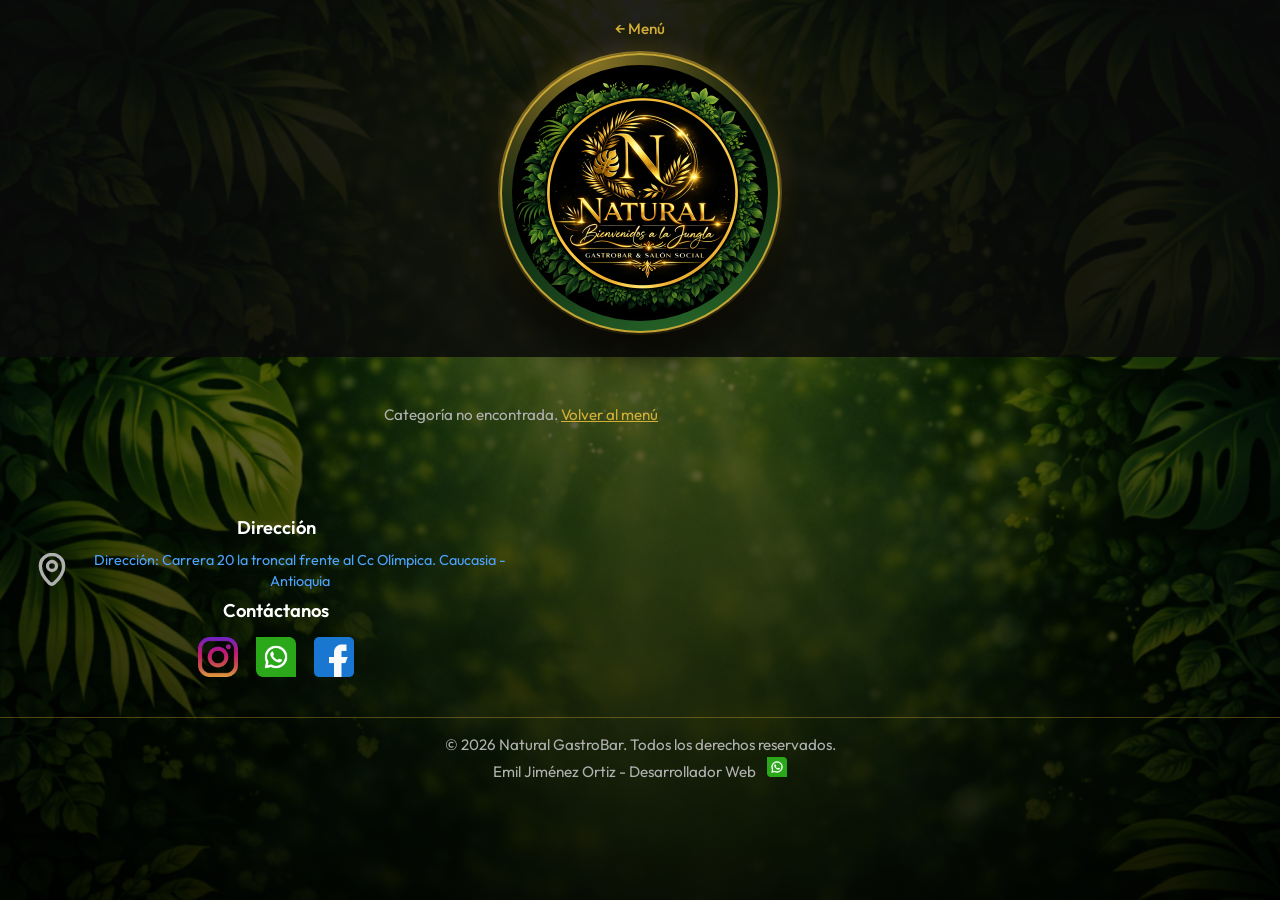
==== categoria.html @ 2392b092 "Primer Commit" ====
<!DOCTYPE html>
<html lang="es">
<head>
  <meta charset="UTF-8">
  <meta name="viewport" content="width=device-width, initial-scale=1.0">
  <title>Natural Menu — Categoría</title>
  <link rel="stylesheet" href="styles.css">
  <link rel="preconnect" href="https://fonts.googleapis.com">
  <link rel="preconnect" href="https://fonts.gstatic.com" crossorigin>
  <link href="https://fonts.googleapis.com/css2?family=Outfit:wght@300;400;500;600;700&display=swap" rel="stylesheet">
</head>
<body class="page-categoria">
  <header class="main-header main-header--small">
    <a href="index.html" class="back-link">← Menú</a>
    <div class="logo-container">
      <h1 class="logo">
        <a href="index.html" class="logo-frame">
          <img src="image/logo/LogoNaturalGastroBar.png" alt="Natural GastroBar" class="logo-img">
        </a>
      </h1>
    </div>
  </header>

  <main class="category-page-main" id="category-content">
    <p class="loading-msg">Cargando...</p>
  </main>

  <section class="contact-section contact-section--compact">
    <h3 class="contact-title">Dirección</h3>
    <a href="https://maps.app.goo.gl/ojxhmL6VPi9TVXUM7" target="_blank" rel="noopener noreferrer" class="contact-link contact-address" aria-label="Ver ubicación en Google Maps">
      <span class="contact-icon" aria-hidden="true">
        <svg viewBox="0 0 24 24" fill="none" stroke="currentColor" stroke-width="2">
          <path d="M12 2C8.13 2 5 5.13 5 9c0 4.28 3.4 8.31 5.44 10.37a1.99 1.99 0 0 0 2.82 0C15.6 17.31 19 13.28 19 9c0-3.87-3.13-7-7-7z" />
          <circle cx="12" cy="9" r="2.7" />
        </svg>
      </span>
      <span class="contact-address-text">
        Dirección: Carrera 20 la troncal frente al Cc Olímpica. Caucasia - Antioquia
      </span>
    </a>
    <h3 class="contact-title">Contáctanos</h3>
    <div class="contact-links">
    
      <a href="https://www.instagram.com/natural_caucasia/" target="_blank" rel="noopener noreferrer" class="contact-link" aria-label="Instagram">
        <span class="contact-icon"><img src="image/Redes/instagram.png" alt="Instagram"></span>
      </a>
      <a href="https://wa.me/573136904027" target="_blank" rel="noopener noreferrer" class="contact-link" aria-label="WhatsApp">
        <span class="contact-icon"><img src="image/Redes/whatsaap.png" alt="WhatsApp"></span>
      </a>
      <span class="contact-link contact-link--disabled" aria-label="Facebook (próximamente)">
        <span class="contact-icon">
          <img src="image/Redes/facebook.png" alt="Facebook (sin enlace por ahora)">
        </span>
    </div>
  </section>

  <footer class="main-footer">
    <p>© 2026 Natural GastroBar. Todos los derechos reservados.</p>
    <p>
      Emil Jiménez Ortiz - Desarrollador Web
      <a href="https://wa.me/573192364724" target="_blank" rel="noopener noreferrer" class="footer-whatsapp" aria-label="Contactar por WhatsApp">
        <img src="image/Redes/whatsaap.png" alt="WhatsApp">
      </a>
    </p>
  </footer>

  <script src="menu-data.js"></script>
  <script src="menu.js"></script>
  <script>
    (function() {
      var params = new URLSearchParams(window.location.search);
      var cat = params.get('cat') || '';
      var container = document.getElementById('category-content');
      if (typeof MENU_DATA !== 'undefined' && MENU_DATA[cat]) {
        var data = MENU_DATA[cat];
        var html = '<h2 class="category-page-title">' + escapeHtml(data.title) + '</h2><ul class="plate-list">';
        data.items.forEach(function(item) {
          html += '<li class="plate">';

          if (item.image) {
            html += '<div class="plate-media"><img src="' + escapeHtml(item.image) + '" alt="' + escapeHtml(item.name) + '"></div>';
          }

          html += '<div class="plate-header">';
          html += '<span class="plate-name">' + escapeHtml(item.name) + '</span>';
          html += '<span class="plate-price">' + escapeHtml(item.price) + '</span>';
          html += '</div>';

          if (item.desc) {
            html += '<span class="plate-desc">' + escapeHtml(item.desc) + '</span>';
          }

          // En la categoría de jugos no mostramos botón de "Agregar a domicilio"
          if (cat !== 'jugos') {
            html += '<button type="button" class="plate-add" data-name="' +
              escapeHtml(item.name) + '" data-price="' + escapeHtml(item.price) + '" aria-label="Agregar a domicilio">' +
              '<span class="plate-add-icon" aria-hidden="true">' +
                '<svg viewBox="0 0 24 24" fill="none" stroke="currentColor" stroke-width="2">' +
                  '<path d="M5 18h2l1-3h5l2 3h3" />' +
                  '<circle cx="7" cy="18" r="2" />' +
                  '<circle cx="17" cy="18" r="2" />' +
                  '<path d="M5 18l1-5h4l2-4h4" />' +
                '</svg>' +
              '</span>' +
              '<span class="plate-add-label">Agregar a domicilio</span>' +
            '</button>';
          }

          html += '</li>';
        });
        html += '</ul>';
        if (data.extra) {
          html += '<p class="category-extra">' + escapeHtml(data.extra) + '</p>';
        }
        container.innerHTML = html;
        document.title = 'Natural Menu — ' + data.title;

        inicializarPedidoSimple();
      } else {
        container.innerHTML = '<p class="loading-msg">Categoría no encontrada. <a href="index.html">Volver al menú</a></p>';
      }
      function escapeHtml(s) {
        var div = document.createElement('div');
        div.textContent = s;
        return div.innerHTML;
      }

      function inicializarPedidoSimple() {
        var numeroWhatsapp = '573136904027';
        var botones = document.querySelectorAll('.plate-add');
        if (!botones.length) return;

        botones.forEach(function (btn) {
          btn.addEventListener('click', function () {
            var nombre = btn.getAttribute('data-name') || '';
            var precio = btn.getAttribute('data-price') || '';

            var lineas = [
              'Hola, quiero hacer un pedido en Natural GastroBar:',
              '',
              nombre + ' - ' + precio,
              '',
              'Nombre:',
              'Observaciones:'
            ];

            var mensaje = lineas.join('\n');
            var url = 'https://wa.me/' + numeroWhatsapp + '?text=' + encodeURIComponent(mensaje);
            window.open(url, '_blank');
          });
        });
      }
    })();
  </script>
</body>
</html>
---- styles.css ----
/* ---- Variables (colores Natural GastroBar: dorado + verde sobre negro) ---- */
:root {
  --bg: #0d0d0d;
  --bg-header: #0a0a0a;
  --bg-card: #1a1a1a;
  --btn-primary: #2e7d32;
  --btn-primary-hover: #1b5e20;
  --text: #ffffff;
  --text-muted: #b0b0b0;
  --accent: #d4af37;
  --accent-soft: rgba(212, 175, 55, 0.2);
  --border: #333;
  --border-gold: rgba(212, 175, 55, 0.35);
  --radius: 16px;
  --font: 'Outfit', system-ui, sans-serif;
}

*, *::before, *::after { box-sizing: border-box; }
html { scroll-behavior: smooth; }
body {
  margin: 0;
  font-family: var(--font);
  font-weight: 400;
  font-size: 1rem;
  line-height: 1.5;
  color: var(--text);
  background-color: var(--bg);
  background-image:
    linear-gradient(to bottom, rgba(0, 0, 0, 0.35), rgba(0, 0, 0, 0.9)),
    url("image/fondo/fondoNatural.png");
  background-position: center top;
  background-repeat: no-repeat;
  background-size: cover;
  background-attachment: fixed;
  min-height: 100vh;
  padding-bottom: 2.5rem;
  -webkit-font-smoothing: antialiased;
}

/* ---- Header principal (home) ---- */
.main-header {
  background: rgba(10, 10, 10, 0.85);
  text-align: center;
  padding: 1.5rem 1rem 2rem;
  border-bottom: 1px solid var(--border-gold);
}
.main-header--small {
  padding: 1rem;
}

.page-main {
  padding-bottom: 1.5rem;
}
.logo-container {
  margin-bottom: 0.5rem;
  display: flex;
  justify-content: center;
  align-items: center;
  width: 100%;
}
.logo {
  margin: 0;
  line-height: 0;
  display: flex;
  justify-content: center;
  width: 100%;
}
.logo-frame {
  display: inline-block;
  padding: 10px;
  border-radius: 50%;
  overflow: hidden;
  background:
    radial-gradient(circle at 30% 0, rgba(212, 175, 55, 0.65), transparent 55%),
    radial-gradient(circle at 70% 120%, rgba(46, 125, 50, 0.9), #020202);
  box-shadow:
    0 20px 40px rgba(0, 0, 0, 0.95),
    0 0 0 2px rgba(212, 175, 55, 0.65),
    0 0 25px rgba(212, 175, 55, 0.3);
  border: 2px solid rgba(212, 175, 55, 0.9);
  transform: translateZ(0);
}
.logo a,
.logo-frame {
  text-decoration: none;
  color: inherit;
}
.logo-img {
  display: block;
  width: 100%;
  max-width: 360px;
  height: auto;
  border-radius: 50%;
}
.main-header .logo-frame {
  max-width: min(430px, 92vw);
}
.main-header--small .logo-frame {
  max-width: min(260px, 65vw);
}
@media (min-width: 768px) {
  .main-header .logo-frame {
    max-width: 460px;
  }
  .main-header--small .logo-frame {
    max-width: 280px;
  }
}
.logo-sub {
  margin: 0;
  font-size: 0.85rem;
  color: var(--text-muted);
  font-weight: 400;
}
.menu-title {
  font-size: 1.6rem;
  font-weight: 600;
  margin: 0.75rem 0 0.35rem;
  color: var(--text);
}
.menu-tagline {
  margin: 0 0 1rem;
  font-size: 0.9rem;
  color: var(--accent);
  font-weight: 400;
}
.hours-box {
  background: var(--bg-card);
  border-radius: var(--radius);
  padding: 0.75rem 1rem;
  display: inline-block;
  border: 1px solid var(--border-gold);
}
.hours-title {
  font-size: 0.9rem;
  font-weight: 600;
  margin: 0 0 0.25rem;
  color: var(--text);
}
.hours {
  margin: 0;
  font-size: 0.85rem;
  color: var(--text-muted);
}

.back-link {
  display: inline-block;
  margin-bottom: 0.75rem;
  color: var(--accent);
  text-decoration: none;
  font-size: 0.95rem;
  font-weight: 500;
}
.back-link:hover {
  text-decoration: underline;
}

/* ---- Grid de categorías (botones grandes con iconos) ---- */
.menu-categories {
  display: grid;
  grid-template-columns: 1fr;
  gap: 1rem;
  padding: 1.5rem 1rem;
  max-width: 380px;
  margin: 0 auto;
}
.category-card {
  display: flex;
  flex-direction: column;
  align-items: center;
  justify-content: center;
  gap: 0.5rem;
  padding: 0.95rem 1.25rem;
  background: #4b2a16;
  border-radius: 999px;
  color: var(--accent);
  text-decoration: none;
  font-weight: 600;
  font-size: 1.6rem;
  text-align: center;
  transition: background 0.2s, transform 0.1s, box-shadow 0.2s, border-color 0.2s;
  min-height: 72px;
  border: 2px solid var(--accent);
  box-shadow:
    0 6px 16px rgba(0, 0, 0, 0.9),
    0 0 10px rgba(0, 0, 0, 0.8);
  transform: translateY(-1px);
}
.category-card:hover {
  background: #5c341c;
  transform: translateY(-3px) scale(1.02);
  border-color: var(--accent);
  box-shadow:
    0 10px 24px rgba(0, 0, 0, 0.95),
    0 0 14px rgba(212, 175, 55, 0.45);
}
.category-card:active {
  transform: scale(0.98);
}
.category-icon {
  width: 42px;
  height: 42px;
  flex-shrink: 0;
}
.category-icon svg {
  width: 100%;
  height: 100%;
}
.category-label {
  line-height: 1.2;
  color: var(--accent);
  text-shadow: 0 1px 3px rgba(0, 0, 0, 0.9);
  letter-spacing: 0.03em;
}

/* ---- Sección contacto ---- */
.contact-section {
  padding: 1.5rem 1rem;
  background: transparent;
  margin: 0 1rem var(--radius);
  border-radius: 0;
  max-width: 480px;
  margin-left: auto;
  margin-right: auto;
  margin-bottom: 0.5rem;
  text-align: center;
}
.contact-section--compact {
  margin: 1rem;
}
.contact-title {
  font-size: 1.15rem;
  font-weight: 600;
  margin: 0 0 0.5rem;
  color: var(--text);
}
.contact-title + .contact-title {
  margin-top: 1rem;
}
.contact-link {
  display: inline-flex;
  align-items: center;
  gap: 0.5rem;
  color: var(--text-muted);
  text-decoration: none;
  font-size: 0.9rem;
  transition: color 0.2s;
}
.contact-link:hover {
  color: var(--accent);
}
.contact-address {
  margin-bottom: 0.25rem;
}
.contact-address-text {
  margin: 0;
  font-size: 0.9rem;
  color: #4ea3ff;
}
.contact-icon {
  width: 40px;
  height: 40px;
  flex-shrink: 0;
  overflow: hidden;
  font-size: 0;
}
.contact-icon svg {
  width: 100%;
  height: 100%;
}
.contact-icon img {
  display: block;
  width: 100%;
  height: 100%;
  object-fit: contain;
}
.contact-links {
  display: flex;
  justify-content: center;
  gap: 1.1rem;
  margin-top: 0.75rem;
}

/* ---- Footer ---- */
.main-footer {
  text-align: center;
  padding: 1rem;
  font-size: 0.95rem;
  color: var(--text-muted);
  border-top: 1px solid var(--border-gold);
}
.main-footer p {
  margin: 0;
}

.footer-whatsapp {
  display: inline-flex;
  align-items: center;
  margin-left: 0.5rem;
}
.footer-whatsapp img {
  width: 20px;
  height: 20px;
  display: block;
}

/* ---- FAB Contáctame (verde en armonía con el logo) ---- */
.cart-fab {
  position: fixed;
  bottom: 1.5rem;
  right: 1rem;
  display: flex;
  align-items: center;
  gap: 0.5rem;
  padding: 0.75rem 1.25rem;
  background: var(--btn-primary);
  color: #fff;
  text-decoration: none;
  font-weight: 600;
  font-size: 0.9rem;
  border-radius: 999px;
  box-shadow: 0 4px 14px rgba(46, 125, 50, 0.45);
  z-index: 100;
  transition: transform 0.2s, box-shadow 0.2s, background 0.2s;
  border: 1px solid rgba(212, 175, 55, 0.4);
}
.cart-fab:hover {
  transform: scale(1.05);
  background: var(--btn-primary-hover);
  box-shadow: 0 6px 18px rgba(46, 125, 50, 0.5);
}
.cart-fab-icon {
  width: 22px;
  height: 22px;
}
.cart-fab-icon svg {
  width: 100%;
  height: 100%;
}

.cart-bar {
  position: fixed;
  right: 1rem;
  bottom: 1.5rem;
  padding: 0;
  display: flex;
  justify-content: flex-end;
  pointer-events: none;
  z-index: 120;
}
.cart-bar-button {
  pointer-events: auto;
  display: inline-flex;
  align-items: center;
  justify-content: center;
  width: 52px;
  height: 52px;
  padding: 0;
  border-radius: 50%;
  border: 1px solid var(--accent);
  background: radial-gradient(circle at 30% 20%, #2fe36f, #1ebe5d);
  color: #fff;
  font-family: var(--font);
  font-size: 0.85rem;
  font-weight: 600;
  cursor: pointer;
  box-shadow: 0 4px 14px rgba(0, 0, 0, 0.85);
}
.cart-bar-icon {
  font-size: 1.6rem;
}

/* ---- Página de categoría (listado de platos) ---- */
.page-categoria .main-header {
  border-bottom: none;
}
.category-page-main {
  max-width: 560px;
  margin: 0 auto;
  padding: 1.5rem 1rem 2rem;
}
.category-page-title {
  font-size: 1.5rem;
  font-weight: 600;
  margin: 0 0 1.25rem;
  color: var(--accent);
  padding-bottom: 0.5rem;
  border-bottom: 1px solid var(--border-gold);
}
.loading-msg {
  color: var(--text-muted);
  font-size: 0.95rem;
}
.loading-msg a {
  color: var(--accent);
}
.category-extra {
  margin-top: 1rem;
  font-size: 0.9rem;
  color: var(--text-muted);
}
.plate-list {
  list-style: none;
  margin: 0;
  padding: 0;
}
.plate {
  list-style: none;
  display: flex;
  flex-direction: column;
  gap: 0.55rem;
  padding: 0.9rem 0.9rem 0.8rem;
  margin-bottom: 1rem;
  border-radius: 16px;
  background: rgba(10, 10, 10, 0.6);
  border: 1px solid var(--border-gold);
  box-shadow: 0 6px 18px rgba(0, 0, 0, 0.75);
  font-size: 0.95rem;
}
.plate:last-child {
  margin-bottom: 0;
}
.plate-header {
  display: flex;
  align-items: baseline;
  justify-content: space-between;
  gap: 0.75rem;
}
.plate-name {
  font-weight: 600;
  font-size: 1.35rem;
  color: var(--text);
}
.plate-price {
  font-weight: 700;
  font-size: 1.2rem;
  color: var(--accent);
  white-space: nowrap;
}
.plate-desc {
  grid-column: 1 / -1;
  font-size: 0.8rem;
  color: var(--text-muted);
  margin-top: -0.1rem;
}
.plate-media {
  grid-column: 1 / -1;
  margin-top: 0.4rem;
}
.plate-media img {
  width: 100%;
  max-height: 180px;
  object-fit: cover;
  border-radius: 12px;
  border: 1px solid var(--border-gold);
}
.plate-add {
  align-self: flex-end;
  margin-top: 0.15rem;
  display: inline-flex;
  align-items: center;
  gap: 0.4rem;
  padding: 0.35rem 0.9rem;
  border-radius: 999px;
  border: 1px solid rgba(255, 255, 255, 0.15);
  background: linear-gradient(135deg, #25d366, #1ebe5d);
  color: #fff;
  font-family: var(--font);
  font-size: 0.85rem;
  font-weight: 600;
  cursor: pointer;
  transition: background 0.15s, transform 0.1s, box-shadow 0.15s;
  box-shadow: 0 3px 10px rgba(0, 0, 0, 0.6);
}
.plate-add:hover {
  background: linear-gradient(135deg, #2fe36f, #1ebe5d);
  transform: translateY(-1px);
  box-shadow: 0 4px 13px rgba(0, 0, 0, 0.7);
}
.plate-add-icon {
  width: 18px;
  height: 18px;
  display: flex;
  align-items: center;
  justify-content: center;
}
.plate-add-icon svg {
  width: 100%;
  height: 100%;
}
.plate-add-label {
  display: inline-block;
}

.cart-panel {
  position: fixed;
  inset: 0;
  display: flex;
  align-items: center;
  justify-content: center;
  background: rgba(0, 0, 0, 0.65);
  z-index: 130;
}
.cart-panel-inner {
  width: 100%;
  max-width: 420px;
  margin: 0 1.25rem;
  padding: 0.75rem 0.9rem 0.85rem;
  border-radius: 14px;
  background: rgba(15, 15, 15, 0.95);
  border: 1px solid var(--border-gold);
  box-shadow: 0 10px 30px rgba(0, 0, 0, 0.9);
}
.cart-panel-header {
  display: flex;
  align-items: center;
  justify-content: space-between;
  margin-bottom: 0.4rem;
}
.cart-panel-title {
  margin: 0;
  font-size: 0.95rem;
  font-weight: 600;
  color: var(--accent);
}
.cart-panel-close {
  border: none;
  background: transparent;
  color: var(--text-muted);
  font-size: 1.1rem;
  cursor: pointer;
}
.cart-items {
  list-style: none;
  margin: 0;
  padding: 0;
  max-height: 220px;
  overflow-y: auto;
}
.cart-item {
  display: flex;
  flex-direction: column;
  gap: 0.25rem;
  padding: 0.3rem 0;
  border-bottom: 1px solid rgba(255, 255, 255, 0.06);
}
.cart-item:last-child {
  border-bottom: none;
}
.cart-item-name {
  font-size: 0.9rem;
}
.cart-item-controls {
  display: flex;
  align-items: center;
  gap: 0.4rem;
  font-size: 0.85rem;
}
.cart-item-btn {
  border: 1px solid rgba(255, 255, 255, 0.2);
  background: rgba(40, 40, 40, 0.9);
  color: #fff;
  width: 24px;
  height: 24px;
  display: flex;
  align-items: center;
  justify-content: center;
  border-radius: 6px;
  cursor: pointer;
  font-size: 0.8rem;
  padding: 0;
}
.cart-item-qty {
  min-width: 18px;
  text-align: center;
}
.cart-item-subtotal {
  margin-left: auto;
  font-weight: 600;
  color: var(--accent);
}
.cart-item-empty {
  font-size: 0.85rem;
  color: var(--text-muted);
}
.cart-panel-footer {
  display: flex;
  align-items: center;
  gap: 0.5rem;
  margin-top: 0.6rem;
}
.cart-panel-total-label {
  font-size: 0.85rem;
}
.cart-panel-total-value {
  font-size: 0.95rem;
  font-weight: 600;
  color: var(--accent);
}
.cart-panel-send {
  margin-left: auto;
  padding: 0.35rem 0.9rem;
  border-radius: 999px;
  border: none;
  background: #25d366;
  color: #fff;
  font-family: var(--font);
  font-size: 0.85rem;
  font-weight: 600;
  cursor: pointer;
}
.cart-panel-send:hover {
  background: #1ebe5d;
}

/* ---- PWA: botón Instalar (Android) y banner iOS ---- */
.install-btn {
  display: none;
  position: fixed;
  top: 10px;
  right: 10px;
  z-index: 1000;
  padding: 10px 20px;
  border-radius: 25px;
  font-weight: 600;
  font-family: var(--font);
  font-size: 0.95rem;
  box-shadow: 0 4px 15px rgba(0, 0, 0, 0.3);
  color: #000;
  background: var(--accent);
  border: none;
  cursor: pointer;
  align-items: center;
  gap: 8px;
}
.install-btn:hover {
  background: #c4a028;
  color: #000;
}
.install-btn-icon {
  display: inline-flex;
  line-height: 0;
}

/* Instrucciones manuales Android (overlay) */
.android-install-hint {
  display: none;
  position: fixed;
  inset: 0;
  z-index: 1001;
  background: rgba(0, 0, 0, 0.75);
  align-items: center;
  justify-content: center;
  padding: 1rem;
  box-sizing: border-box;
}
.android-install-hint-inner {
  background: var(--bg-card);
  border: 1px solid var(--border-gold);
  border-radius: var(--radius);
  padding: 1.25rem;
  max-width: 320px;
  box-shadow: 0 8px 32px rgba(0, 0, 0, 0.5);
}
.android-install-hint-inner p {
  margin: 0 0 0.75rem;
  font-size: 0.95rem;
  color: var(--text);
  line-height: 1.45;
}
.android-install-hint-inner p:last-of-type {
  margin-bottom: 1rem;
}
.android-install-hint-inner strong {
  color: var(--accent);
}
.android-install-hint-close {
  display: block;
  width: 100%;
  padding: 0.5rem 1rem;
  border-radius: 999px;
  border: 1px solid var(--border-gold);
  background: transparent;
  color: var(--accent);
  font-family: var(--font);
  font-weight: 600;
  font-size: 0.9rem;
  cursor: pointer;
}
.android-install-hint-close:hover {
  background: var(--accent-soft);
}

.ios-install-banner {
  position: fixed;
  bottom: 0;
  left: 0;
  right: 0;
  z-index: 1000;
  background: rgba(10, 10, 10, 0.97);
  border-top: 2px solid var(--border-gold);
  padding: 1rem 1rem 1.25rem;
  box-shadow: 0 -4px 20px rgba(0, 0, 0, 0.4);
}
.ios-install-content {
  display: flex;
  align-items: center;
  gap: 0.75rem;
  margin-bottom: 0.75rem;
  font-size: 0.95rem;
  color: var(--text);
}
.ios-install-content strong {
  color: var(--accent);
}
.ios-install-icon {
  flex-shrink: 0;
  color: var(--accent);
}
.ios-install-steps {
  display: flex;
  flex-direction: column;
  gap: 0.5rem;
}
.ios-install-step {
  display: flex;
  align-items: flex-start;
  gap: 0.6rem;
  font-size: 0.9rem;
  color: var(--text-muted);
}
.ios-install-step strong {
  color: var(--text);
}
.ios-install-step-num {
  flex-shrink: 0;
  width: 1.4rem;
  height: 1.4rem;
  border-radius: 50%;
  background: var(--accent);
  color: #000;
  font-weight: 700;
  font-size: 0.8rem;
  display: inline-flex;
  align-items: center;
  justify-content: center;
}
.step-share-icon {
  vertical-align: middle;
  margin-left: 2px;
}
.ios-install-close {
  position: absolute;
  top: 0.5rem;
  right: 0.75rem;
  background: none;
  border: none;
  color: var(--text-muted);
  font-size: 1.5rem;
  line-height: 1;
  cursor: pointer;
  padding: 0.25rem;
}
.ios-install-banner {
  position: fixed;
  bottom: 0;
  left: 0;
  right: 0;
  z-index: 1000;
  background: rgba(10, 10, 10, 0.97);
  border-top: 2px solid var(--border-gold);
  padding: 1rem 1rem 1.25rem 1rem;
  padding-right: 2.5rem;
  box-shadow: 0 -4px 20px rgba(0, 0, 0, 0.4);
}
.ios-install-close {
  position: absolute;
  top: 0.5rem;
  right: 0.75rem;
  background: none;
  border: none;
  color: var(--text-muted);
  font-size: 1.5rem;
  line-height: 1;
  cursor: pointer;
  padding: 0.25rem;
}
.ios-install-close:hover {
  color: var(--text);
}

/* ---- Responsive ---- */
@media (max-width: 380px) {
  .menu-categories { gap: 0.75rem; padding: 1rem; }
  .category-card { padding: 1rem 0.5rem; font-size: 0.85rem; min-height: 88px; }
  .category-icon { width: 36px; height: 36px; }
}
@media (min-width: 768px) {
  .menu-categories { max-width: 520px; gap: 1.25rem; }
  .contact-section { max-width: 520px; }
  .category-page-main { padding: 2rem 1.5rem; }
}
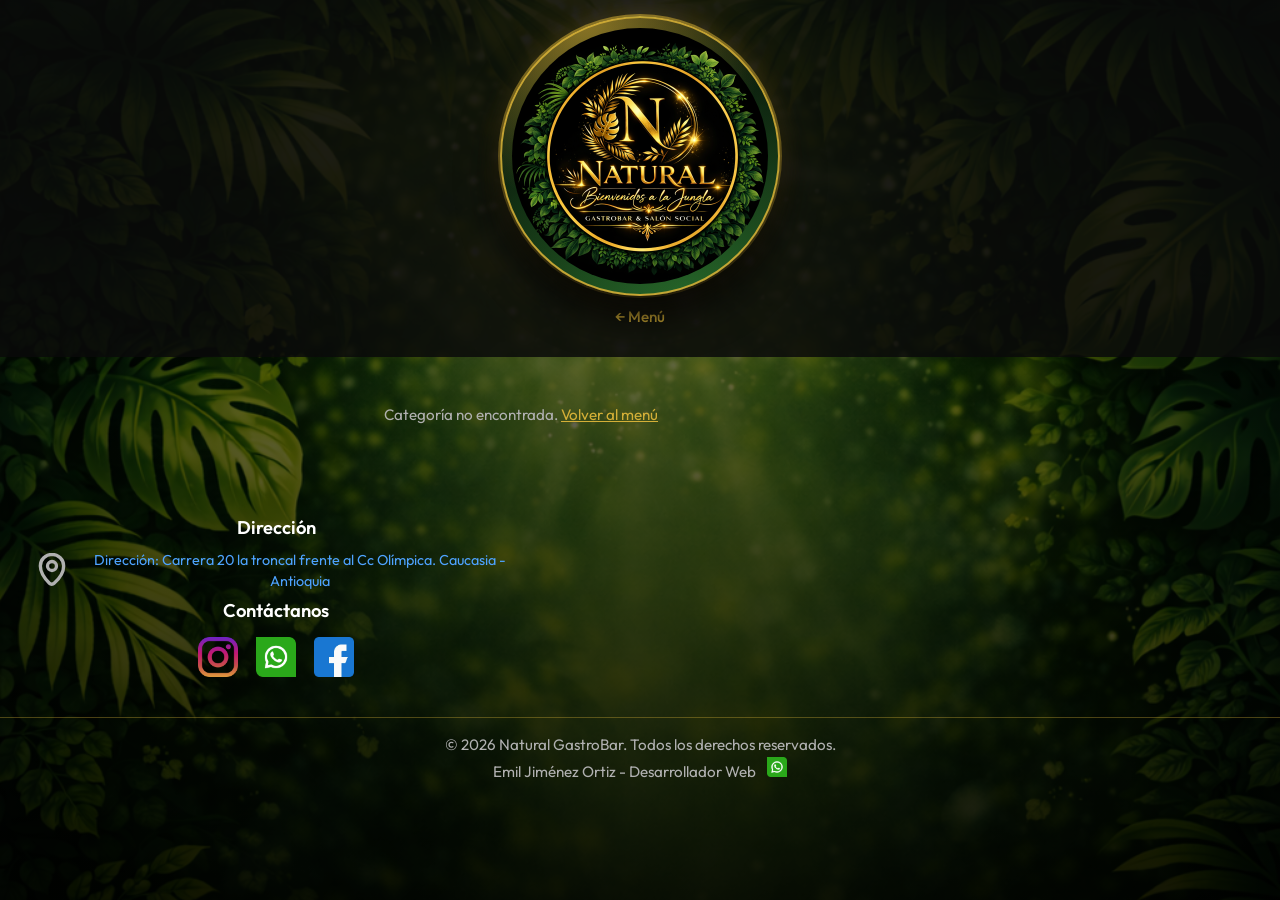
==== commit 91d97f6d: "Commit 040326" ====
--- a/categoria.html
+++ b/categoria.html
@@ -11,7 +11,6 @@
 </head>
 <body class="page-categoria">
   <header class="main-header main-header--small">
-    <a href="index.html" class="back-link">← Menú</a>
     <div class="logo-container">
       <h1 class="logo">
         <a href="index.html" class="logo-frame">
@@ -19,6 +18,7 @@
         </a>
       </h1>
     </div>
+    <a href="index.html" class="back-link">← Menú</a>
   </header>
 
   <main class="category-page-main" id="category-content">
@@ -73,7 +73,28 @@
       var container = document.getElementById('category-content');
       if (typeof MENU_DATA !== 'undefined' && MENU_DATA[cat]) {
         var data = MENU_DATA[cat];
-        var html = '<h2 class="category-page-title">' + escapeHtml(data.title) + '</h2><ul class="plate-list">';
+        var html = '<h2 class="category-page-title">' + escapeHtml(data.title) + '</h2>';
+
+        // En jugos mostramos primero la tarjeta de precios (antes de la lista)
+        if (cat === 'jugos') {
+          html += ''
+            + '<section class="jugos-pricing-card">'
+            +   '<h3 class="jugos-pricing-title">Precios jugos naturales</h3>'
+            +   '<div class="jugos-pricing-options">'
+            +     '<div class="jugos-price-pill">'
+            +       '<span class="jugos-price-label">En agua</span>'
+            +       '<span class="jugos-price-value">$12.000</span>'
+            +     '</div>'
+            +     '<div class="jugos-price-pill jugos-price-pill--milk">'
+            +       '<span class="jugos-price-label">En leche</span>'
+            +       '<span class="jugos-price-value">$15.000</span>'
+            +     '</div>'
+            +   '</div>'
+            +   '<p class="jugos-pricing-note">Elige tu sabor favorito y dinos si lo quieres en agua o en leche.</p>'
+            + '</section>';
+        }
+
+        html += '<ul class="plate-list">';
         data.items.forEach(function(item) {
           html += '<li class="plate">';
 
@@ -109,6 +130,7 @@
           html += '</li>';
         });
         html += '</ul>';
+
         if (data.extra) {
           html += '<p class="category-extra">' + escapeHtml(data.extra) + '</p>';
         }
--- a/styles.css
+++ b/styles.css
@@ -399,6 +399,56 @@
   font-size: 0.9rem;
   color: var(--text-muted);
 }
+.jugos-pricing-card {
+  margin-top: 1.25rem;
+  padding: 1rem 0.9rem 0.9rem;
+  border-radius: 16px;
+  background: radial-gradient(circle at 0 0, rgba(212, 175, 55, 0.2), transparent 55%), rgba(10, 10, 10, 0.9);
+  border: 1px solid var(--border-gold);
+  box-shadow: 0 8px 24px rgba(0, 0, 0, 0.85);
+}
+.jugos-pricing-title {
+  margin: 0 0 0.75rem;
+  font-size: 1.05rem;
+  font-weight: 600;
+  color: var(--accent);
+}
+.jugos-pricing-options {
+  display: flex;
+  gap: 0.75rem;
+  margin-bottom: 0.6rem;
+}
+.jugos-price-pill {
+  flex: 1;
+  border-radius: 999px;
+  padding: 0.5rem 0.9rem;
+  display: flex;
+  flex-direction: column;
+  align-items: center;
+  justify-content: center;
+  background: linear-gradient(135deg, rgba(255, 255, 255, 0.06), rgba(255, 255, 255, 0.02));
+  border: 1px solid rgba(212, 175, 55, 0.6);
+  box-shadow: 0 4px 12px rgba(0, 0, 0, 0.85);
+}
+.jugos-price-pill--milk {
+  background: linear-gradient(135deg, rgba(79, 195, 247, 0.23), rgba(25, 118, 210, 0.15));
+}
+.jugos-price-label {
+  font-size: 0.8rem;
+  text-transform: uppercase;
+  letter-spacing: 0.06em;
+  color: var(--text-muted);
+}
+.jugos-price-value {
+  font-size: 1.1rem;
+  font-weight: 700;
+  color: var(--accent);
+}
+.jugos-pricing-note {
+  margin: 0;
+  font-size: 0.8rem;
+  color: var(--text-muted);
+}
 .plate-list {
   list-style: none;
   margin: 0;
